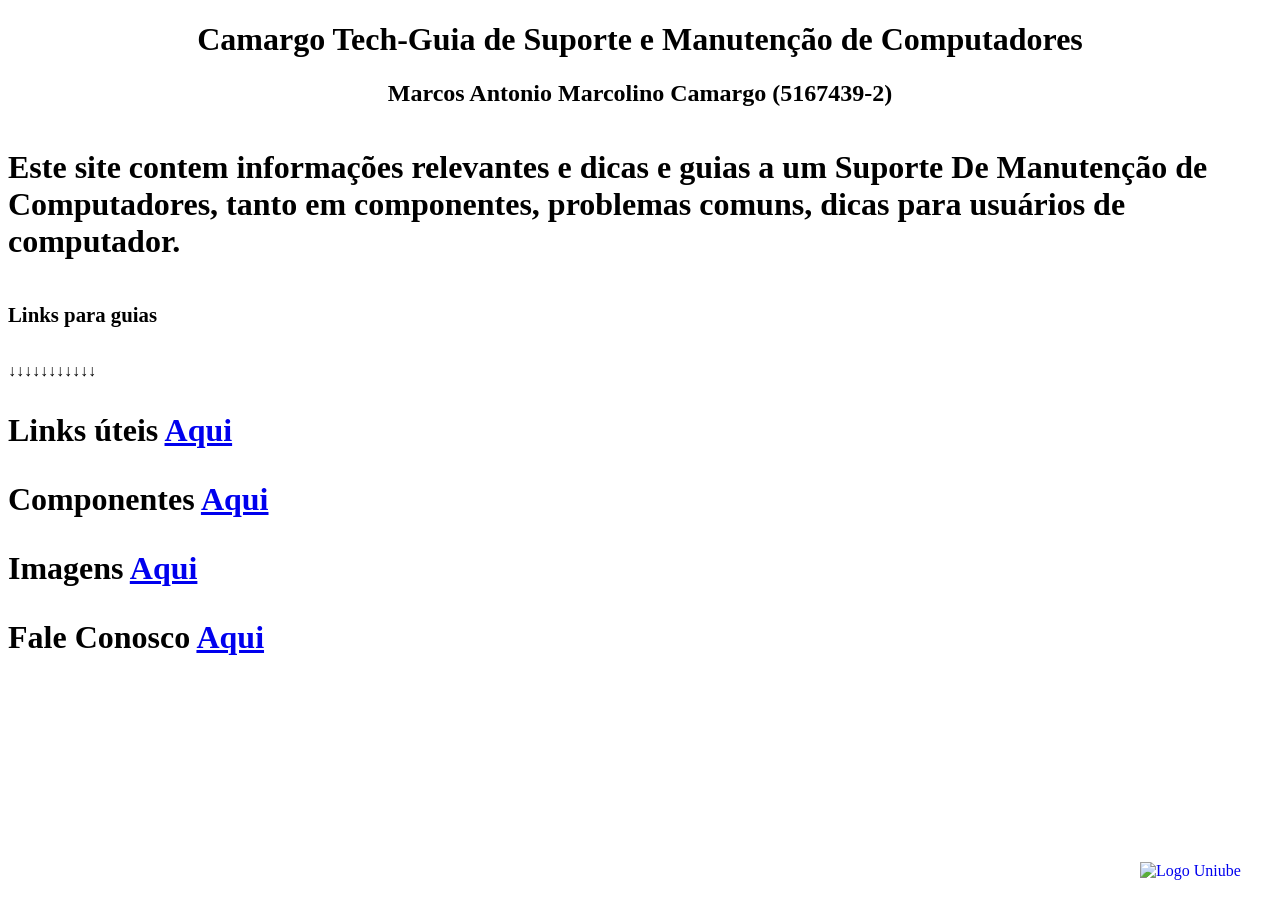
==== index.html @ c76963f3 "Add files via upload" ====
<!DOCTYPE html>
    <html lang="pt-br">
    <head>
        <title>ℂ𝕒𝕞𝕒𝕣𝕘𝕠𝕋𝕖𝕔𝕙</title>
        <meta charset="UTF-8">
    </head>
    <BODY>
        <link rel="stylesheet" href="CSS\estilo.css">
       <h1 style="text-align: center;" >Camargo Tech-Guia de Suporte e Manutenção de Computadores</h1>
       <h2 style="text-align: center;"> Marcos Antonio Marcolino Camargo (5167439-2)</h2>
       <h4 style="font-size: 200%;">
            Este site contem informações relevantes e dicas e guias a um Suporte De Manutenção de Computadores, 
        tanto em componentes, problemas comuns, dicas para usuários de computador. </h4>
        <p style="font-size: 200%;"> 
        <h5 style="font-size: 130%;">Links para guias</h5>
        <p>↓↓↓↓↓↓↓↓↓↓↓</p>

    <h3 style="font-size: 200%;">Links úteis</Style> <a href="LINKS.html" target="_blank" title="Links Tecnologia">Aqui</a></h3>
    <h3 style="font-size: 200%;">Componentes</Style> <a href="componentes.html" target="_blank" title="Componentes de pc">Aqui</a></h3>
    <h3 style="font-size: 200%;">Imagens</Style> <a href="imagens.html" target="_blank" title="Imagens pc">Aqui</a></h3>
    <h3 style="font-size: 200%;">Fale Conosco</Style> <a href="faleconosco.html" target="_blank" title="Fale conosco">Aqui</a></h3>

        <a href="https://uniube.br" title="Site da Uniube" target="_blank">
        <img src="https://uniube.br/img/landing/logo_branca.svg" alt="Logo Uniube" style="position: fixed; bottom: 20px; right: 20px; width: 120px; height: auto;">

















</BODY>
</html>
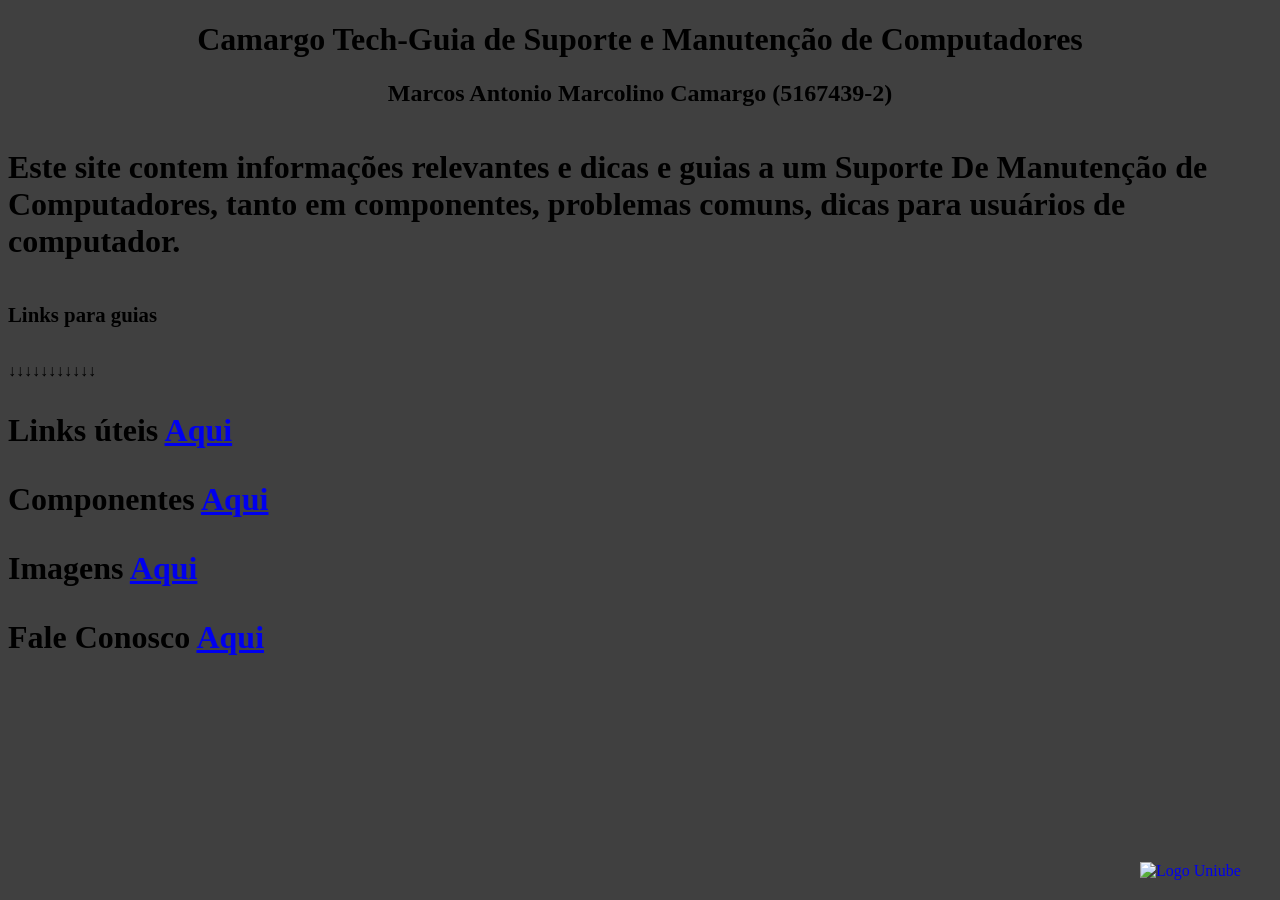
==== commit acc0ef62: "Add files via upload" ====
--- a/index.html
+++ b/index.html
@@ -5,7 +5,7 @@
         <meta charset="UTF-8">
     </head>
     <BODY>
-        <link rel="stylesheet" href="CSS\estilo.css">
+        <link rel="stylesheet" href="estilo.css">
        <h1 style="text-align: center;" >Camargo Tech-Guia de Suporte e Manutenção de Computadores</h1>
        <h2 style="text-align: center;"> Marcos Antonio Marcolino Camargo (5167439-2)</h2>
        <h4 style="font-size: 200%;">
--- a/estilo.css
+++ b/estilo.css
@@ -0,0 +1,9 @@
+body {
+
+  background-image: linear-gradient(rgba(0, 0, 0, 0.75), rgba(0, 0, 0, 0.75)), url('../imagens/logo.jpeg');
+  background-repeat: no-repeat;
+  background-position: center;
+  background-size: cover;       
+  background-attachment: fixed;  
+}
+
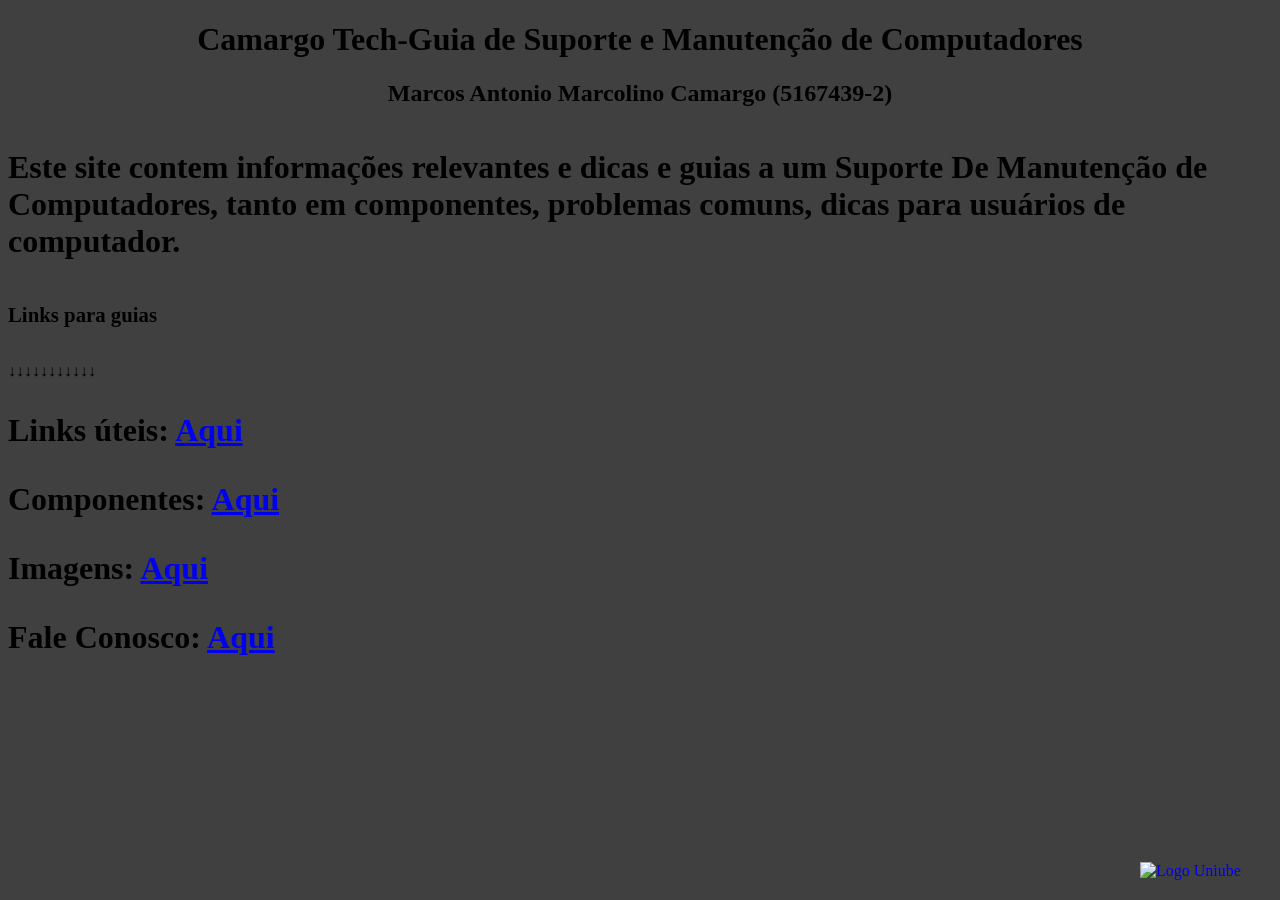
==== commit 09364824: "Add files via upload" ====
--- a/index.html
+++ b/index.html
@@ -3,9 +3,10 @@
     <head>
         <title>ℂ𝕒𝕞𝕒𝕣𝕘𝕠𝕋𝕖𝕔𝕙</title>
         <meta charset="UTF-8">
+        <link rel="stylesheet" href="estilo.css">
     </head>
     <BODY>
-        <link rel="stylesheet" href="estilo.css">
+        
        <h1 style="text-align: center;" >Camargo Tech-Guia de Suporte e Manutenção de Computadores</h1>
        <h2 style="text-align: center;"> Marcos Antonio Marcolino Camargo (5167439-2)</h2>
        <h4 style="font-size: 200%;">
@@ -15,10 +16,10 @@
         <h5 style="font-size: 130%;">Links para guias</h5>
         <p>↓↓↓↓↓↓↓↓↓↓↓</p>
 
-    <h3 style="font-size: 200%;">Links úteis</Style> <a href="LINKS.html" target="_blank" title="Links Tecnologia">Aqui</a></h3>
-    <h3 style="font-size: 200%;">Componentes</Style> <a href="componentes.html" target="_blank" title="Componentes de pc">Aqui</a></h3>
-    <h3 style="font-size: 200%;">Imagens</Style> <a href="imagens.html" target="_blank" title="Imagens pc">Aqui</a></h3>
-    <h3 style="font-size: 200%;">Fale Conosco</Style> <a href="faleconosco.html" target="_blank" title="Fale conosco">Aqui</a></h3>
+    <h3 style="font-size: 200%;">Links úteis: <a href="LINKS.html" target="_blank" title="Links Tecnologia">Aqui</a></h3>
+    <h3 style="font-size: 200%;">Componentes: <a href="componentes.html" target="_blank" title="Componentes de pc">Aqui</a></h3>
+    <h3 style="font-size: 200%;">Imagens: <a href="imagens.html" target="_blank" title="Imagens pc">Aqui</a></h3>
+    <h3 style="font-size: 200%;">Fale Conosco: <a href="faleconosco.html" target="_blank" title="Fale conosco">Aqui</a></h3>
 
         <a href="https://uniube.br" title="Site da Uniube" target="_blank">
         <img src="https://uniube.br/img/landing/logo_branca.svg" alt="Logo Uniube" style="position: fixed; bottom: 20px; right: 20px; width: 120px; height: auto;">
--- a/estilo.css
+++ b/estilo.css
@@ -1,6 +1,6 @@
 body {
 
-  background-image: linear-gradient(rgba(0, 0, 0, 0.75), rgba(0, 0, 0, 0.75)), url('../imagens/logo.jpeg');
+  background-image: linear-gradient(rgba(0, 0, 0, 0.75), rgba(0, 0, 0, 0.75)), url('imagens/logo.jpeg');
   background-repeat: no-repeat;
   background-position: center;
   background-size: cover;       
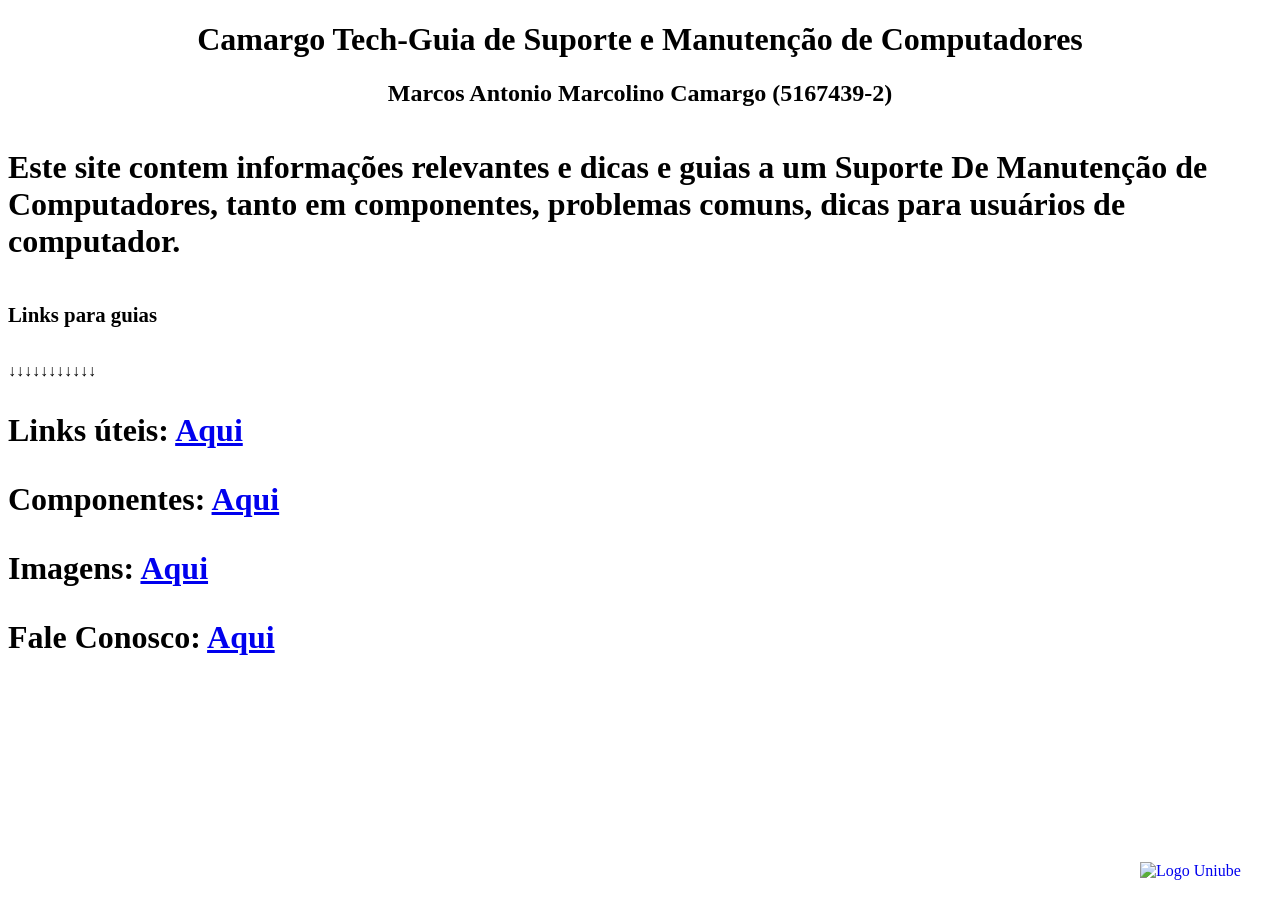
==== commit 04bb9360: "Update index.html" ====
--- a/index.html
+++ b/index.html
@@ -3,7 +3,7 @@
     <head>
         <title>ℂ𝕒𝕞𝕒𝕣𝕘𝕠𝕋𝕖𝕔𝕙</title>
         <meta charset="UTF-8">
-        <link rel="stylesheet" href="estilo.css">
+       <link rel="stylesheet" href="css/estilo.css">
     </head>
     <BODY>
         
@@ -41,4 +41,4 @@
 
 
 </BODY>
-</html>+</html>
